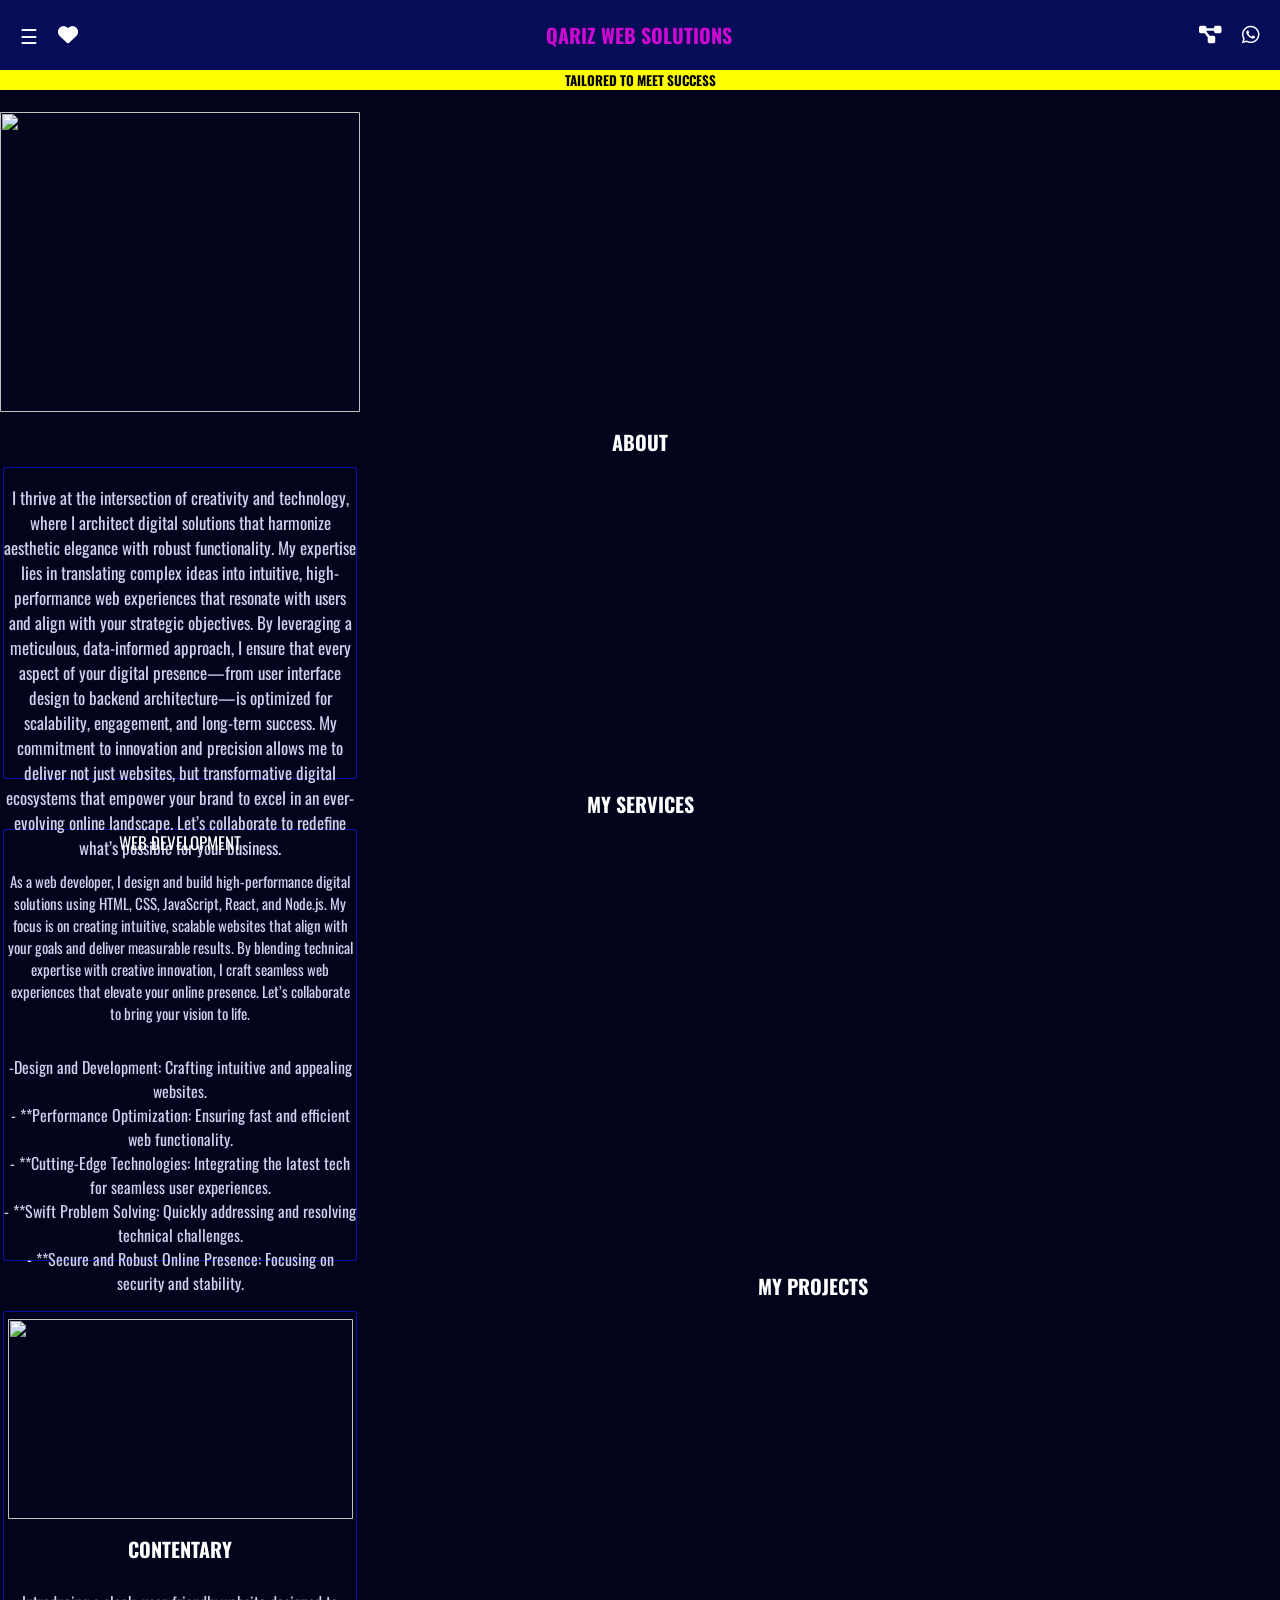
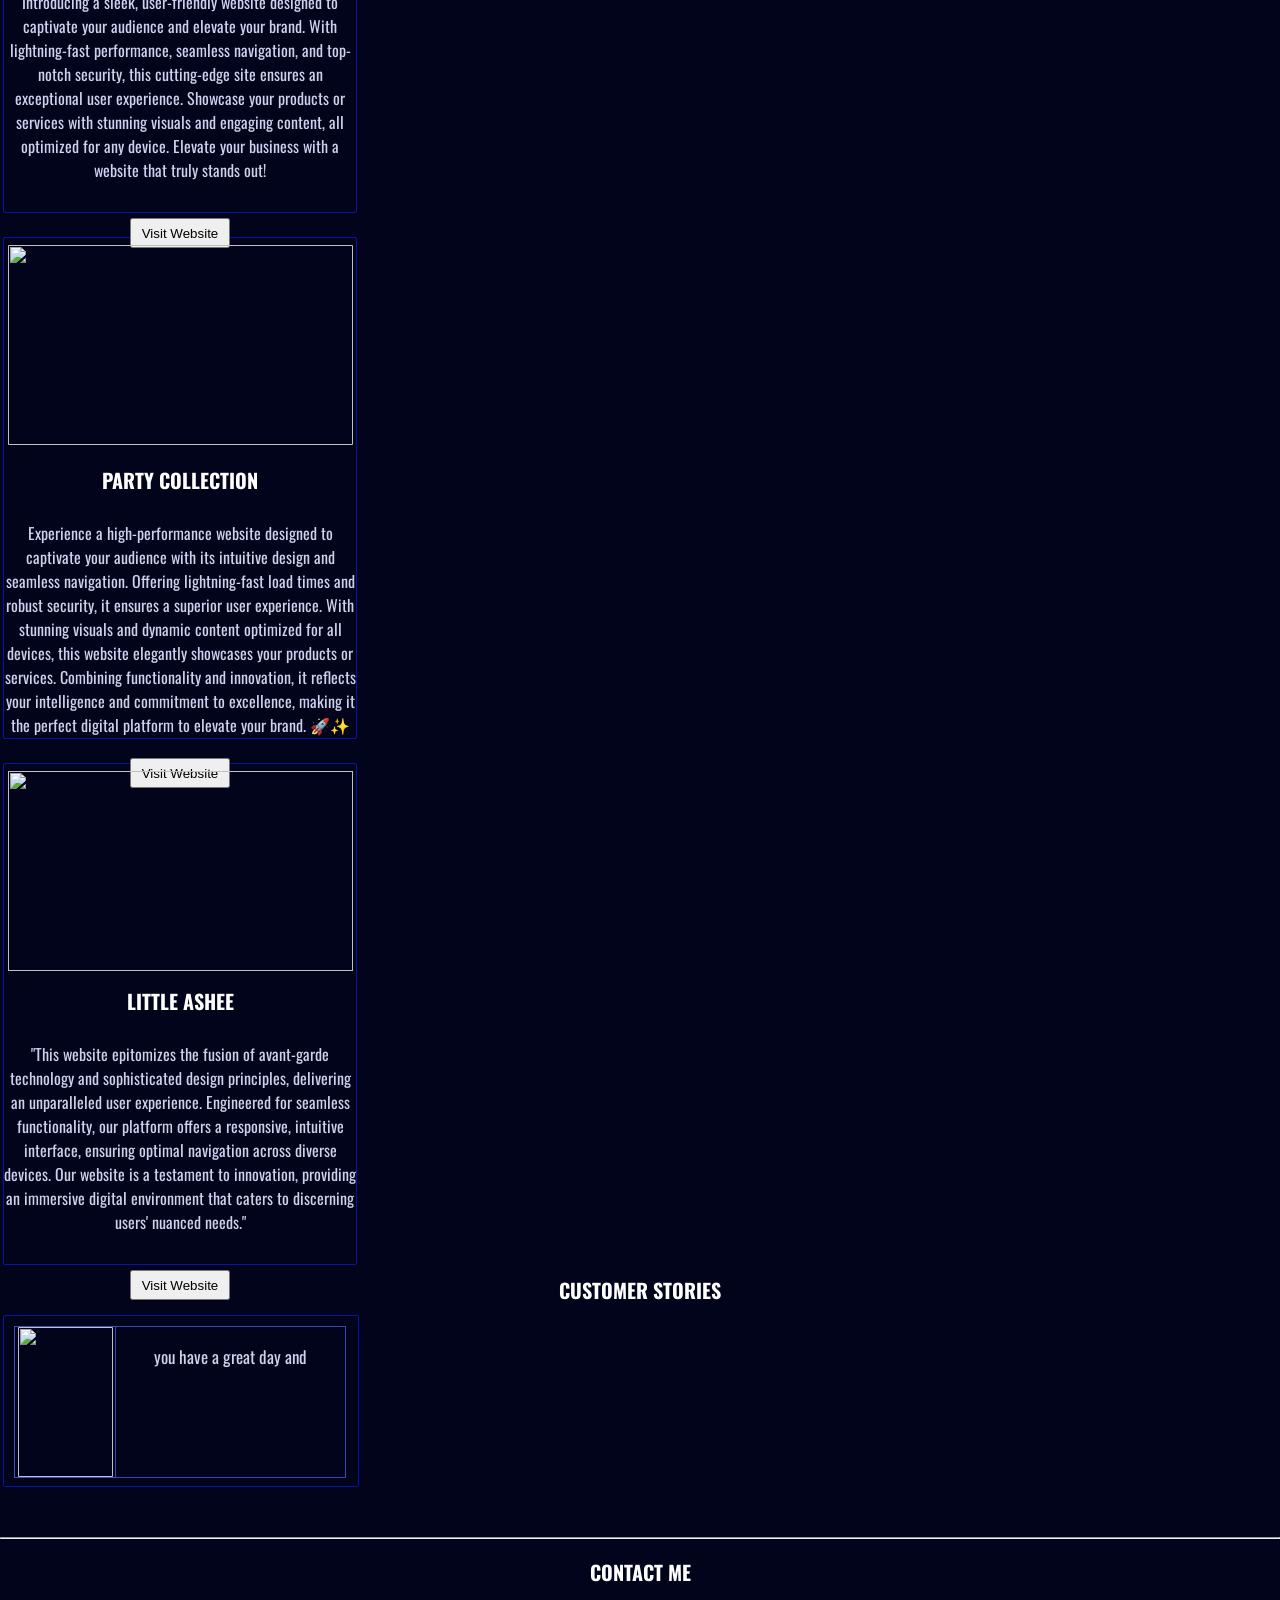
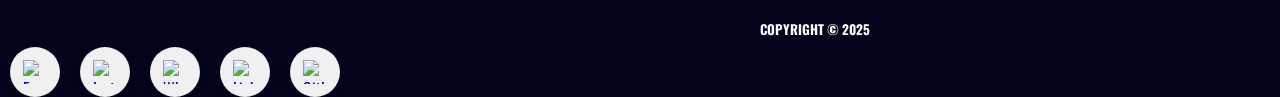
==== Index.html @ cbc79ba2 "Update Index.html" ====
<!DOCTYPE html>
<html lang="en">
<head>
  <meta charset="UTF-8">
  <meta http-equiv="X-UA-Compatible" content="IE=Edge">
  <meta name="viewport" content="width=device-width, initial-scale=1">

  <title>QARIZ WEB SOLUTIONS</title>
  
  <!-- Font Awesome for Icons -->
  <link rel="stylesheet" href="https://cdnjs.cloudflare.com/ajax/libs/font-awesome/6.0.0-beta3/css/all.min.css">
  <!-- Google Font Oswald -->
  <link href="https://fonts.googleapis.com/css2?family=Oswald:wght@400;500;700&display=swap" rel="stylesheet">

  <style>
    body, html {
      margin: 0;
      padding: 0;
      width: 100%;
      height: 100%;
      font-family: 'Oswald', sans-serif;
      background:#02041B;
      color:white;
    }
    .div1 {
      background: #060D58;
      color: #CB09D0;
      display: flex;
      justify-content: space-between;
      align-items: center;
      padding: 10px 20px;
    }
    h4 {
      margin: 0;
      padding: 10px; /* You can adjust the padding value if needed */
      font-size: 20px; /* Adjust font size to match icons */
    }
    .icon-container {
      display: flex;
      gap: 20px;
      align-items: center; /* Align items vertically */
    }
    .icon, .menu-icon {
      font-size: 20px;
      cursor: pointer;
      color: white; /* Set all icons to white */
    }
    .sidenav {
      height: 100%;
      width: 0;
      position: fixed;
      z-index: 1;
      top: 0;
      left: 0;
      background-color: #111;
      overflow-x: hidden;
      transition: 0.5s;
      padding-top: 60px;
    }

    .sidenav a {
      padding: 8px 8px 8px 32px;
      text-decoration: none;
      font-size: 25px;
      color: #818181;
      display: block;
      transition: 0.3s;
    }

    .sidenav a:hover {
      color: #f1f1f1;
    }

    .sidenav .closebtn {
      position: absolute;
      top: 0;
      right: 25px;
      font-size: 16px;
      margin-left: 50px;
    }

    @media screen and (max-height: 450px) {
      .sidenav {padding-top: 15px;}
      .sidenav a {font-size: 18px;}
    }
    
    .div2 >img {
      height:550px;
      width:360px;
    }
    .div3{
      height:310px;
      width:352px;
      border:1px solid #0817BDE0;
      text-align:center;
      margin-left:3px;
      border-radius:2px;
      font-size:10px;
    }
    .div3 >p{
      font-size:17px;
      color:#D0D0EE;
    }
    .div4{
      height:500px;
      width:352px;
      border:1px solid #0817BDE0;
      text-align:center;
      margin-left:3px;
      border-radius:2px;
    }
    .div4>img{
      width:345px;
      margin-top:7px;
      height:300;
      
    }
    
    .div5{
      height:430px;
      width:352px;
      border:1px solid #0817BDE0;
      text-align:center;
      margin-left:3px;
      border-radius:2px;
      font-size:14px;
    }
    .div5 >h4{
      font-style:14px;
    }
    .div6{
      height:170px;
      width:354px;
      border:1px solid #0817BDE0;
      text-align:center;
      margin-left:3px;
      border-radius:2px;
      overflow-x: scroll;
     font-size:1px;
    }
       .div6>img{
         width:10px;
         height:100px;
         float:right;
       }
    .div10{
      float:left;
      width:100px;
      border:1px solid #4550C7E0;
      height:150px;
      margin-top:10px;
      font-size:17px;
      margin-left:10px;
    }
    .div11{
      width:330px;
      border:1px solid #4550C7E0;
      height:150px;
      margin-top:10px;
      font-size:17px;
      margin-left:10px;
    }
    p{
      color:#D0D0EE;
    }
    .social-button {
    width: 50px;
    height: 50px;
    border-radius: 50%;
    display: flex;
    align-items: center;
    justify-content: center;
    background-color: #f0f0f0;
    box-shadow: 0 4px 6px rgba(0, 0, 0, 0.1);
    margin: 10px;
    transition: transform 0.2s ease-in-out;
    float:left;
    margin-top:50px;
}

.social-button:hover {
    transform: scale(1.1);
}

.social-button img {
    width: 24px;
    height: 24px;
}
  </style>
</head>
<body>
  <div class="div1">
    <div class="icon-container">
      <span class="menu-icon" onclick="openNav()">&#9776;</span> <!-- Navigation bar icon on the left -->
      <i class="fas fa-heart icon"></i> <!-- Love icon -->
    </div>
    <h4>QARIZ WEB SOLUTIONS</h4>
    <div class="icon-container">
      <i class="fas fa-project-diagram icon"></i>
      <i class="fab fa-whatsapp icon"></i>
    </div>
  </div>
<h5 style="margin-top:0px;text-align:center; background:yellow;color:black">TAILORED TO MEET SUCCESS</h5>
<div class="div2"><img src="/A logo named QARIZ WEB SOLUTIONS_20250208_090624_0000.jpg" style="width:200;height:300px;border-radius:1px"></div>

<h4 style="text-align:center">ABOUT </h4>
<div class="div3"><p>I thrive at the intersection of creativity and technology, where I architect digital solutions that harmonize aesthetic elegance with robust functionality. My expertise lies in translating complex ideas into intuitive, high-performance web experiences that resonate with users and align with your strategic objectives. By leveraging a meticulous, data-informed approach, I ensure that every aspect of your digital presence—from user interface design to backend architecture—is optimized for scalability, engagement, and long-term success. My commitment to innovation and precision allows me to deliver not just websites, but transformative digital ecosystems that empower your brand to excel in an ever-evolving online landscape. Let’s collaborate to redefine what’s possible for your business.</p></div>
<h4 style="text-align:center">MY SERVICES</h4>
<div class="div5"<h4 style="font-size:17px">WEB DEVELOPMENT</h4><p style="font-size:15px;color:#D0D0EE">As a web developer, I design and build high-performance digital solutions using HTML, CSS, JavaScript, React, and Node.js. My focus is on creating intuitive, scalable websites that align with your goals and deliver measurable results. By blending technical expertise with creative innovation, I craft seamless web experiences that elevate your online presence. Let’s collaborate to bring your vision to life.</br>
</p>
<p style="font-size:16px;float:left">
 -Design and Development: Crafting intuitive and appealing websites.</br>
- **Performance Optimization: Ensuring fast and efficient web functionality.</br>
- **Cutting-Edge Technologies: Integrating the latest tech for seamless user experiences.</br>
- **Swift Problem Solving: Quickly addressing and resolving technical challenges.</br>
- **Secure and Robust Online Presence: Focusing on security and stability.</br>
</p>
</div>

<h4 style="text-align:center">MY PROJECTS</h4>
<div class="div4"><img src="/61ecbf7df74264914492649d5f0c9f27039681d1-3840x2160.jpg" style="width:370;height:200px;border-radius:1px"><h4>CONTENTARY</h4><p>Introducing a sleek, user-friendly website designed to captivate your audience and elevate your brand. With lightning-fast performance, seamless navigation, and top-notch security, this cutting-edge site ensures an exceptional user experience. Showcase your products or services with stunning visuals and engaging content, all optimized for any device.

Elevate your business with a website that truly stands out!
</p>
<button onclick="window.location.href='https://www.example.com';"style="width:100px;height:30px;margin-top:20px">Visit  Website</button></div>

</br>
<div class="div4"><img src="/evening-600x300.png" style="width:370;height:200px;border-radius:1px"><h4 style="margin-top:5px">PARTY COLLECTION</h4><p>Experience a high-performance website designed to captivate your audience with its intuitive design and seamless navigation. Offering lightning-fast load times and robust security, it ensures a superior user experience. With stunning visuals and dynamic content optimized for all devices, this website elegantly showcases your products or services. Combining functionality and innovation, it reflects your intelligence and commitment to excellence, making it the perfect digital platform to elevate your brand. 🚀✨

</p>
    
<button onclick="window.location.href='https://www.example.com';"style="width:100px;height:30px;margin-top:5px">Visit  Website</button></div>
</br>
<div class="div4"><img src="/67dc4f6e5d922f4e44481e4084f0d8b4a9ac4299-3840x2160.jpg" style="width:370;height:200px">
<h4>LITTLE ASHEE</h4>
<p>
"This website epitomizes the fusion of avant-garde technology and sophisticated design principles, delivering an unparalleled user experience. Engineered for seamless functionality, our platform offers a responsive, intuitive interface, ensuring optimal navigation across diverse devices. Our website is a testament to innovation, providing an immersive digital environment that caters to discerning users' nuanced needs."

</p>

<button onclick="window.location.href='https://www.example.com';"style="width:100px;height:30px;margin-top:20px">Visit  Website</button>
</div>
</div>
<h4 style="text-align:center">CUSTOMER STORIES</h4>
<div class="div6">
  
<div class="div10"><img src="/61ecbf7df74264914492649d5f0c9f27039681d1-3840x2160.jpg" style="width:95px;height:150px;border-radius:1px"></div>
<div class="div11"><p>you have a great day and</p></div>
    
<div class="div10"><img src="/evening-600x300.png" style="width:95px;height:150px;border-radius:1px"></div>
<div class="div11"><p>you have a great day</p></div>

<div class="div10"><img src="/67dc4f6e5d922f4e44481e4084f0d8b4a9ac4299-3840x2160.jpg" style="width:95px;height:150px;border-radius:1px"></div>
<div class="div11"><p>Hello Niambie madam I</p></div>

<div class="div11"><p>you have a great day</p></div>
</div>
<hr style="margin-top:50px"/>
<h4 style="text-align:center">CONTACT ME</h4>
<div class="social-buttons">
    <a href="https://facebook.com" class="social-button"><img src="/5296499_fb_facebook_facebook logo_icon.png" alt="Facebook"></a>
    <a href="https://instagram.com" class="social-button"><img src="/4202090_instagram_logo_social_social media_icon.png" alt="Instagram"></a>
    <a href="https://wa.me/+254703397753" class="social-button"><img src="/4017334_circle_logo_media_network_social_icon.png" alt="WhatsApp"></a>
    <a href="https://linkedin.com" class="social-button"><img src="/5279114_linkedin_network_social network_linkedin logo_icon (1).png" alt="LinkedIn"></a>
    <a href="https://github.com" class="social-button"><img src="/291716_github_logo_social network_social_icon (1).png" alt="GitHub"></a>
</div>
<h5 style="text-align:center">COPYRIGHT © 2025</h5>
  <div id="mySidenav" class="sidenav">
    <a href="javascript:void(0)" class="closebtn" onclick="closeNav()">&times;</a>
    <a href="#">Home</a>
    <a href="#">Services</a>
    <a href="#">About</a>
    <a href="#">Contact</a>
  </div>

  <script>
    function openNav() {
      document.getElementById("mySidenav").style.width = "160px";
    }

    function closeNav() {
      document.getElementById("mySidenav").style.width = "0";
    }
  </script>
</body>
  </html
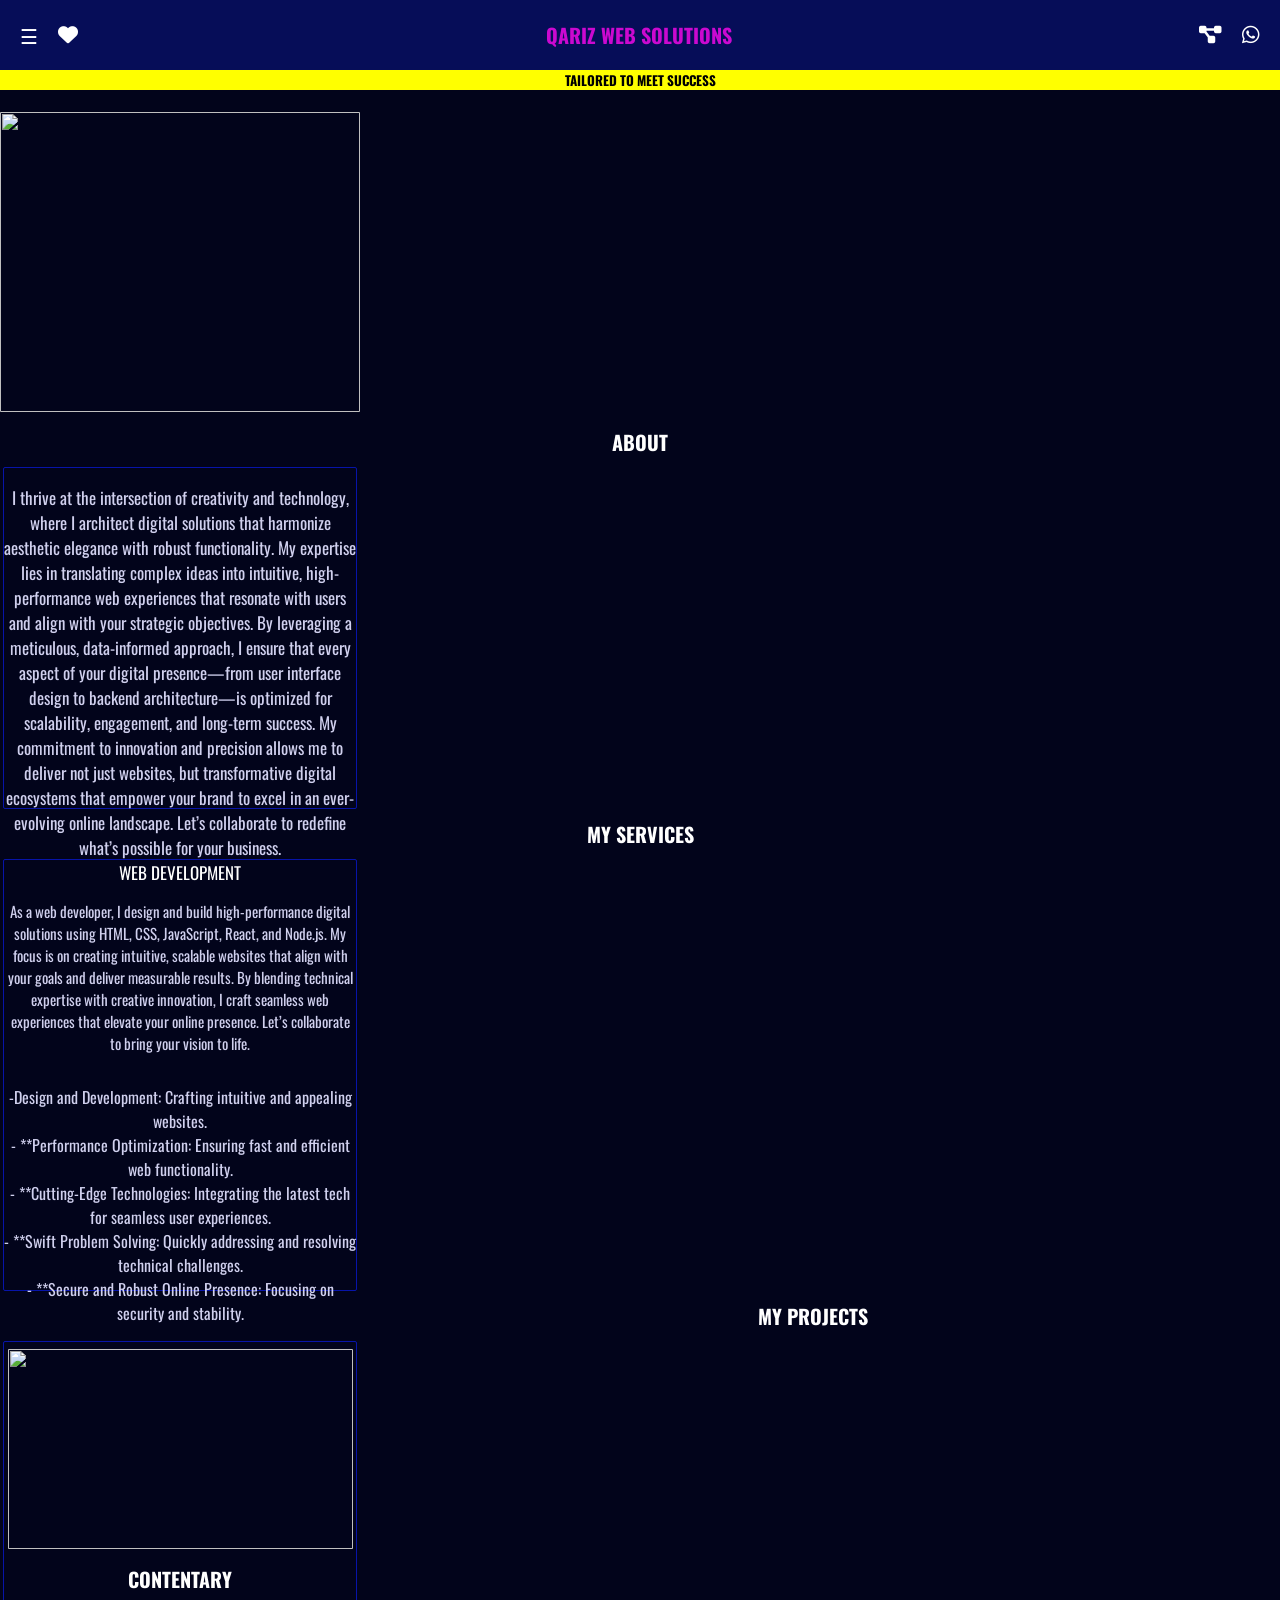
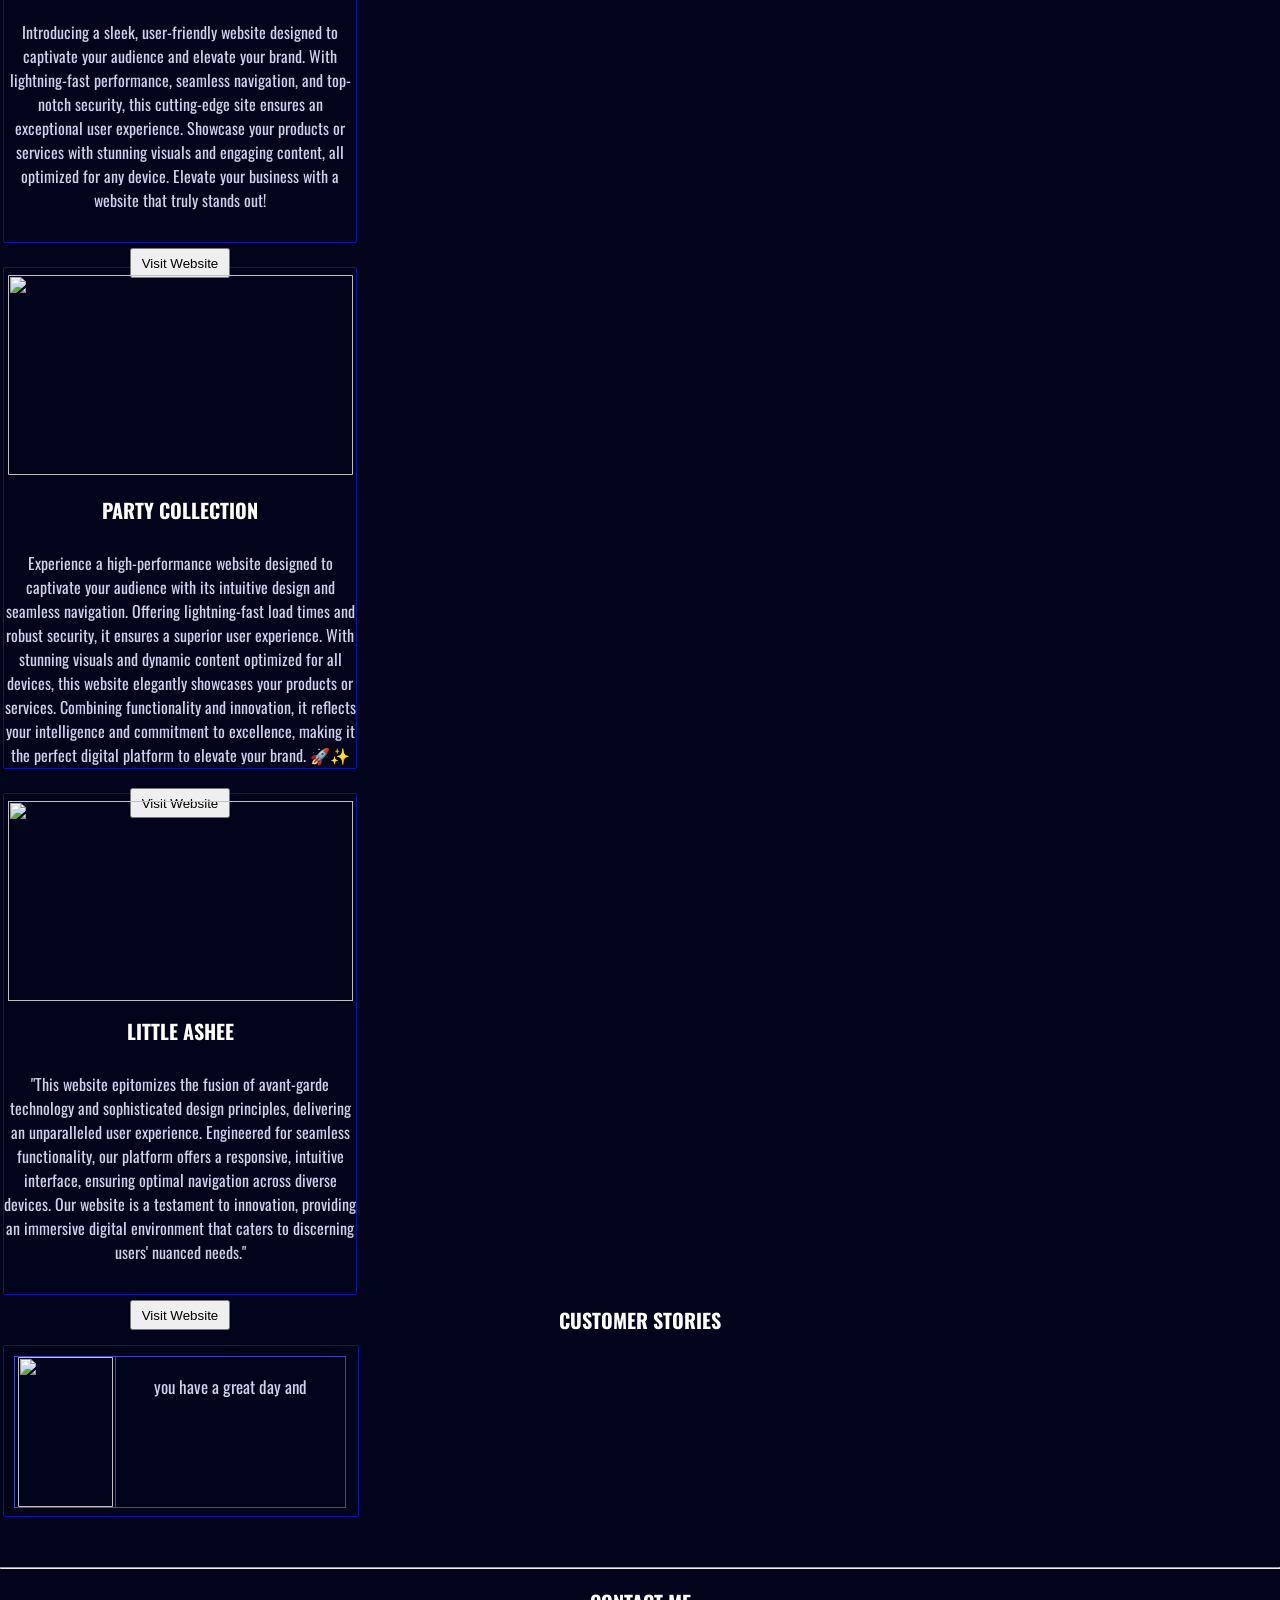
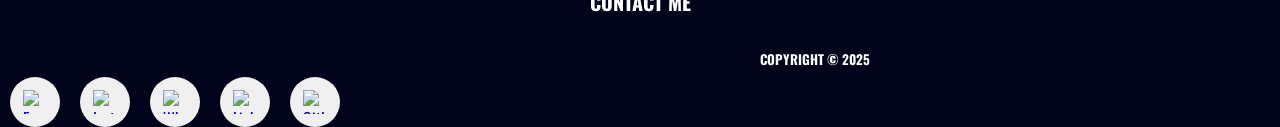
==== commit 4ec9d2ed: "Update Index.html" ====
--- a/Index.html
+++ b/Index.html
@@ -89,7 +89,7 @@
       width:360px;
     }
     .div3{
-      height:310px;
+      height:340px;
       width:352px;
       border:1px solid #0817BDE0;
       text-align:center;
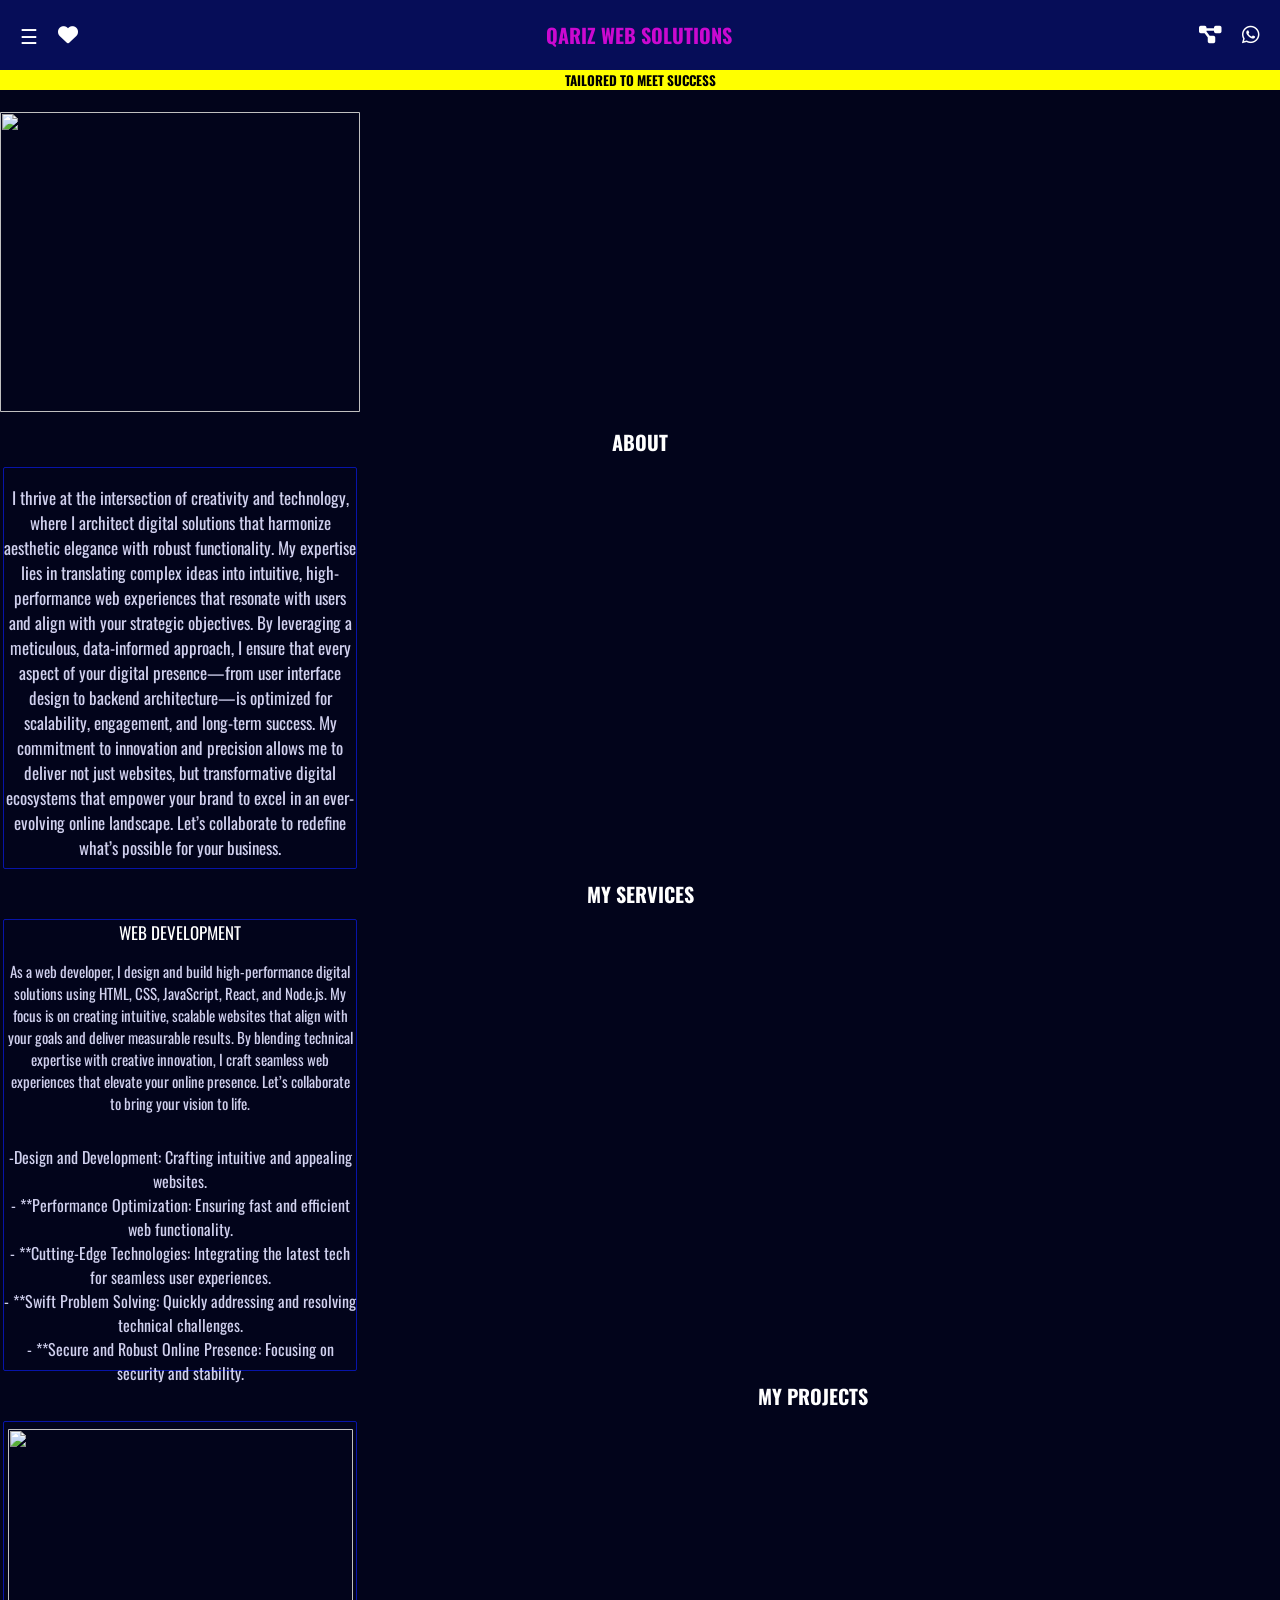
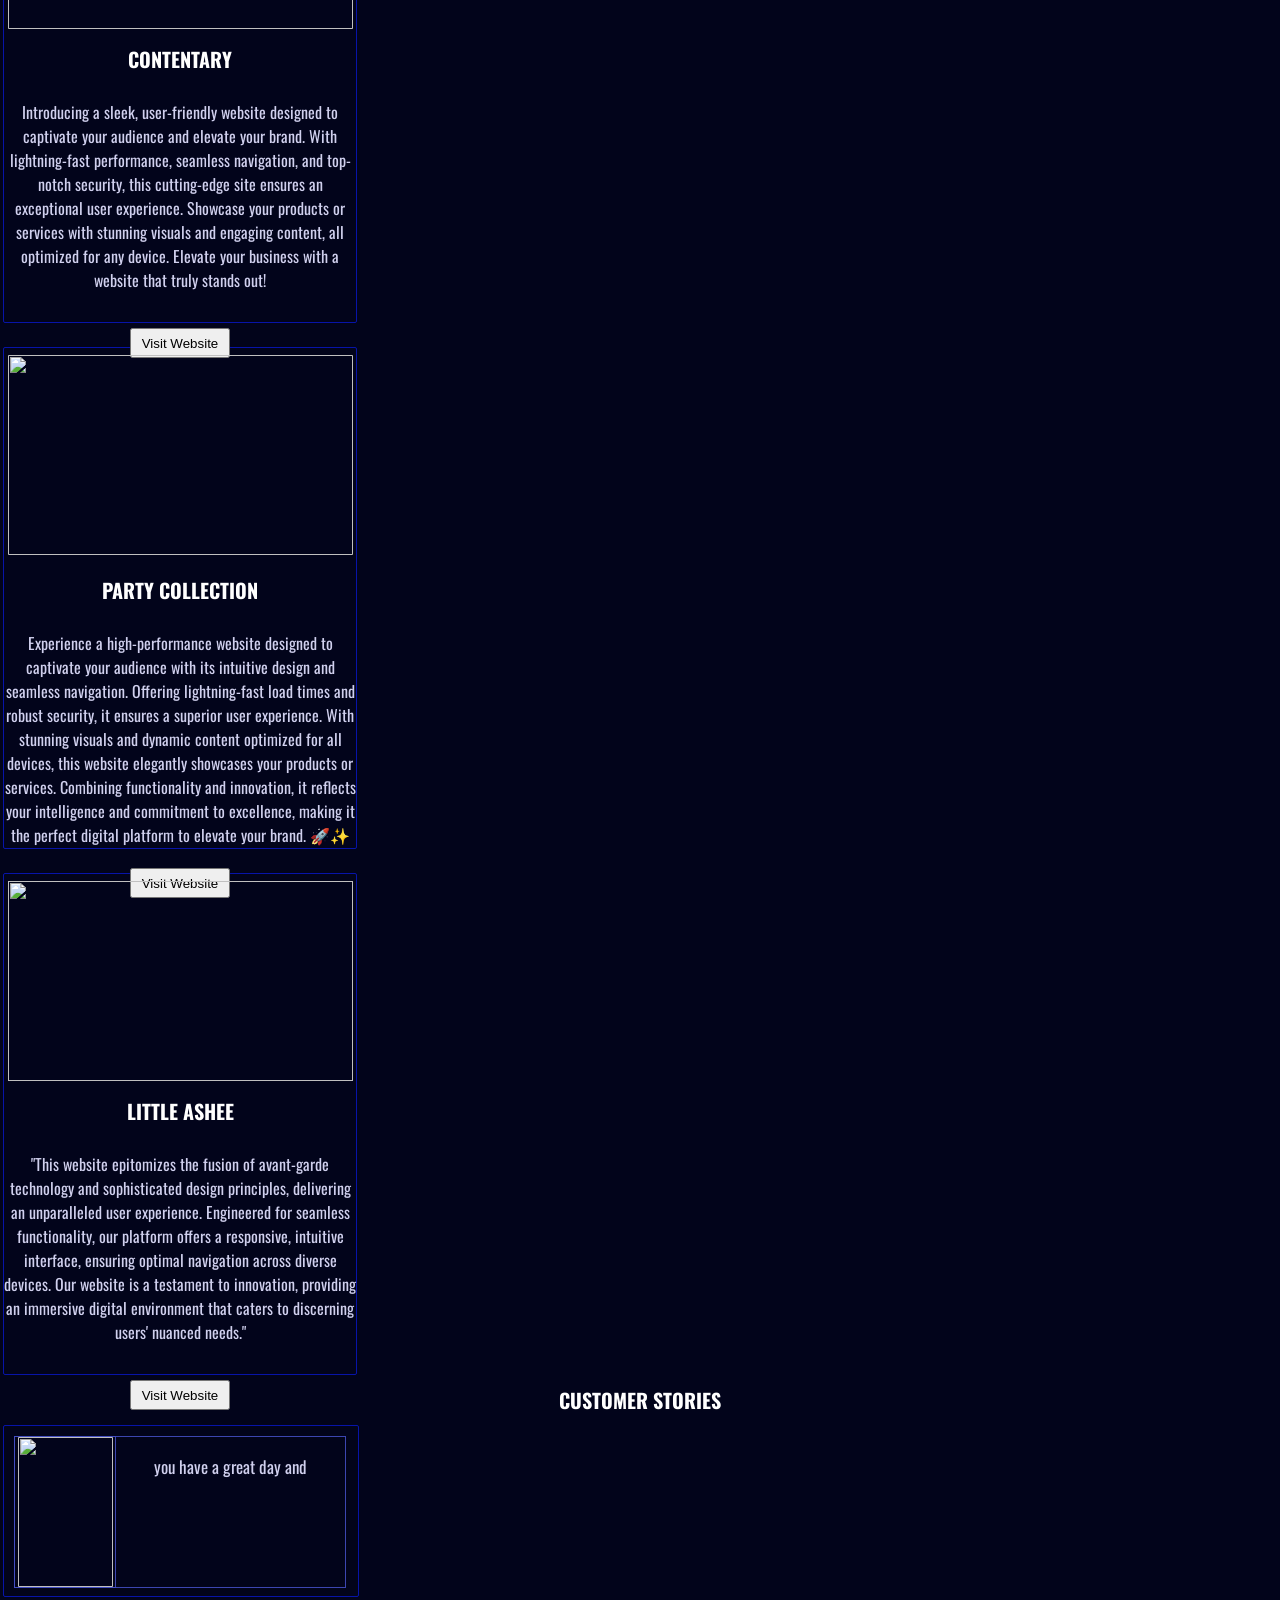
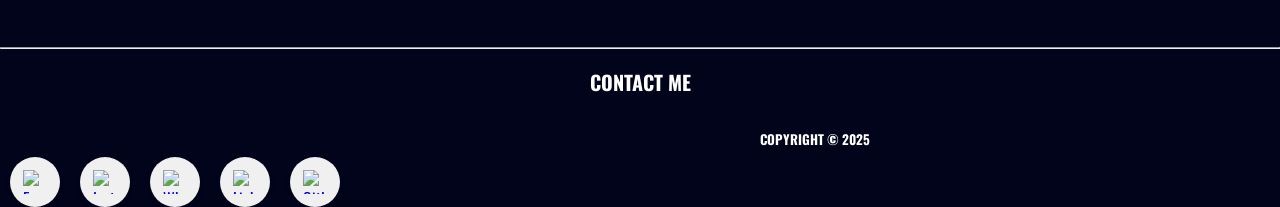
==== commit b9400b52: "Update Index.html" ====
--- a/Index.html
+++ b/Index.html
@@ -89,7 +89,7 @@
       width:360px;
     }
     .div3{
-      height:340px;
+      height:400px;
       width:352px;
       border:1px solid #0817BDE0;
       text-align:center;
@@ -117,7 +117,7 @@
     }
     
     .div5{
-      height:430px;
+      height:450px;
       width:352px;
       border:1px solid #0817BDE0;
       text-align:center;
